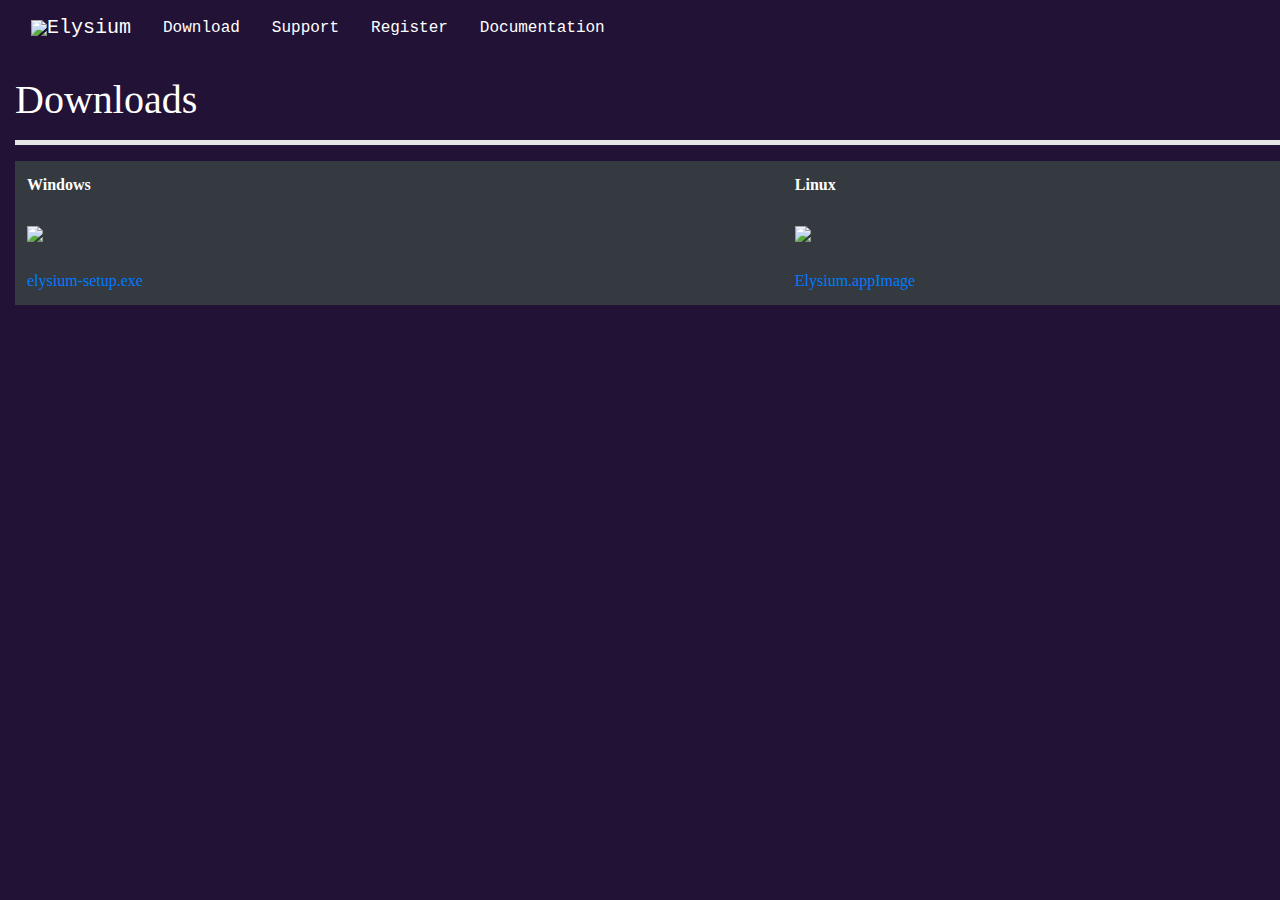
==== src/web/main-site/download.html @ 8b405eef "started fresh, layout influenced by discord.com, added description from temp-website, added coming s" ====
<!DOCTYPE html>
<html>
<head>
<title> Elysium Downloads</title>
<meta charset="utf-8">
<meta http-http-equiv="X-UA-Compatible" content="IE=Edge, chrome=1">
<link rel = "stylesheet" href = "https://stackpath.bootstrapcdn.com/bootstrap/4.4.1/css/bootstrap.min.css">
<link rel = "stylesheet" href = "main.css" type = "text/css">
<link rel = "icon" href ="https://elysium-project.net/images/eim-64x42.png" type="image/icon type"> 
</head>
<div class ="container-fluid">
    <nav class = "navbar navbar-custom ">
      <a class = "navbar-brand" href ="homepage.html"><img src ="https://elysium-project.net/images/eim-64x42.png">Elysium</a>
      <ul class = "nav mr-auto">
        <li class = "nav-item">
          <a class = "nav-link active" href="download.html">Download</a>
          </li>
        <li class = "nav-item">
          <a class = "nav-link active" href="support.html">Support</a>
          </li>
        <li class="nav-item">
          <a class = "nav-link active" href = "register.html">Register</a>
        <li class="nav-item">
          <a class = "nav-link active" href = "documentation.html">Documentation</a>
        </ul>
      </nav>
</div>
<div class = "container">
  <h1> Downloads</h1>
  <hr>
  <div class = "row">
    <table class = "table table-borderless table-dark">
      <thead>
      <tr>
        <th scope="col">Windows</th>
        <th scope="col">Linux</th>
        </tr>
        </thead>
        <tbody>
          <tr>
          <td><img src = "https://upload.wikimedia.org/wikipedia/commons/thumb/5/5f/Windows_logo_-_2012.svg/480px-Windows_logo_-_2012.svg.png"></td>
          <td><img src = "https://upload.wikimedia.org/wikipedia/commons/thumb/a/ab/Logo-ubuntu_cof-orange-hex.svg/480px-Logo-ubuntu_cof-orange-hex.svg.png"></td>
          </tr>
          <tr>
            <td><a href = "downloads/elysium-setup.exe">elysium-setup.exe</td>
            <td><a href = "downloads/Elysium.appImage">Elysium.appImage</td>
          </tr>
          </tbody>
      </table>
    </div>
  </div>
</html>
---- src/web/main-site/main.css ----
.navbar-custom *{
  font-family: "Courier New", Courier, monospace;
  color: white;


}

.row{
  margin-left:0px;
margin-right:10px;
}
.container{
  min-width: 1600px;
  padding-top: 20px;
}

body{
  /**background-color: rgba(18, 14, 41, 1);**/
  background-color: rgba(34, 18, 54, 1); 
}
.about{
  padding-top: 10px;
  text-align: center;
  font-family: "Comic sans";
  color: white;

}
hr{
  border-width: 5px;
  display:block;
  color:white;
  background-color: white;
}
h1{
  font-family: "Comic Sans";
  color: white;
}

h2{
  font-family: "Comic sans";
  color: white;
}
h3{
  color: white;
  text-align:center;
  font-family: "Comic sans";
}
p{
  color: white;
  font-family: "Comic Sans";
}
.button-wrapper{
  text-align: center;
}
.showcase{
  padding-top: 20px;
}
li{
  font-family: "Comic sans";
}
/*Register.html classes*/
.login-box {

    position:absolute;
    background-color: rgba(0, 0, 0, .4);
    padding: 20px;
    transform: translate(40%, 0%);
}

.input-area {
    margin: 0px 0px 12px;
    padding: 8px;
}

.btn#login-btn{
    width: 100%;
    padding: 5px;
    color: #fff;
    background: none;
    border: 1px solid #ddd;
    font-weight: 300;
    text-transform: uppercase;
    box-shadow: 1px 1px 5px #000;
    transition: ease-in 0.2s;
    margin-top: 2px;
    cursor: pointer;

}

.btn:hover {
    background-color: #ddd;
    color: #333;
}

i {
    color: #ddd;
    margin: 0 5px 0 0;
}

.question {
    display: inline-block;
    color: #ddd;
    font-size: 12px;
}
*{
  font-family: "Comic Sans";
}

.reg-btn {
    color: #ddd;
    margin-left: 5px;
    font-size: 12px;
}

.question-box {
    text-align: center;
}

.hidden {
    display: none;
}

.success-box {
    position: absolute;
    background-color: rgba(0,0,0,0.4);
    width: 360px;
    text-align: center;
    top: 50%;
    left: 50%;
    transform: translate(-50%,-50%);
    display: none;
}

.success-box h1 {
    color: #ddd;
    margin-top: 6%;
}
.row .register{
  padding-top: 20px;
}
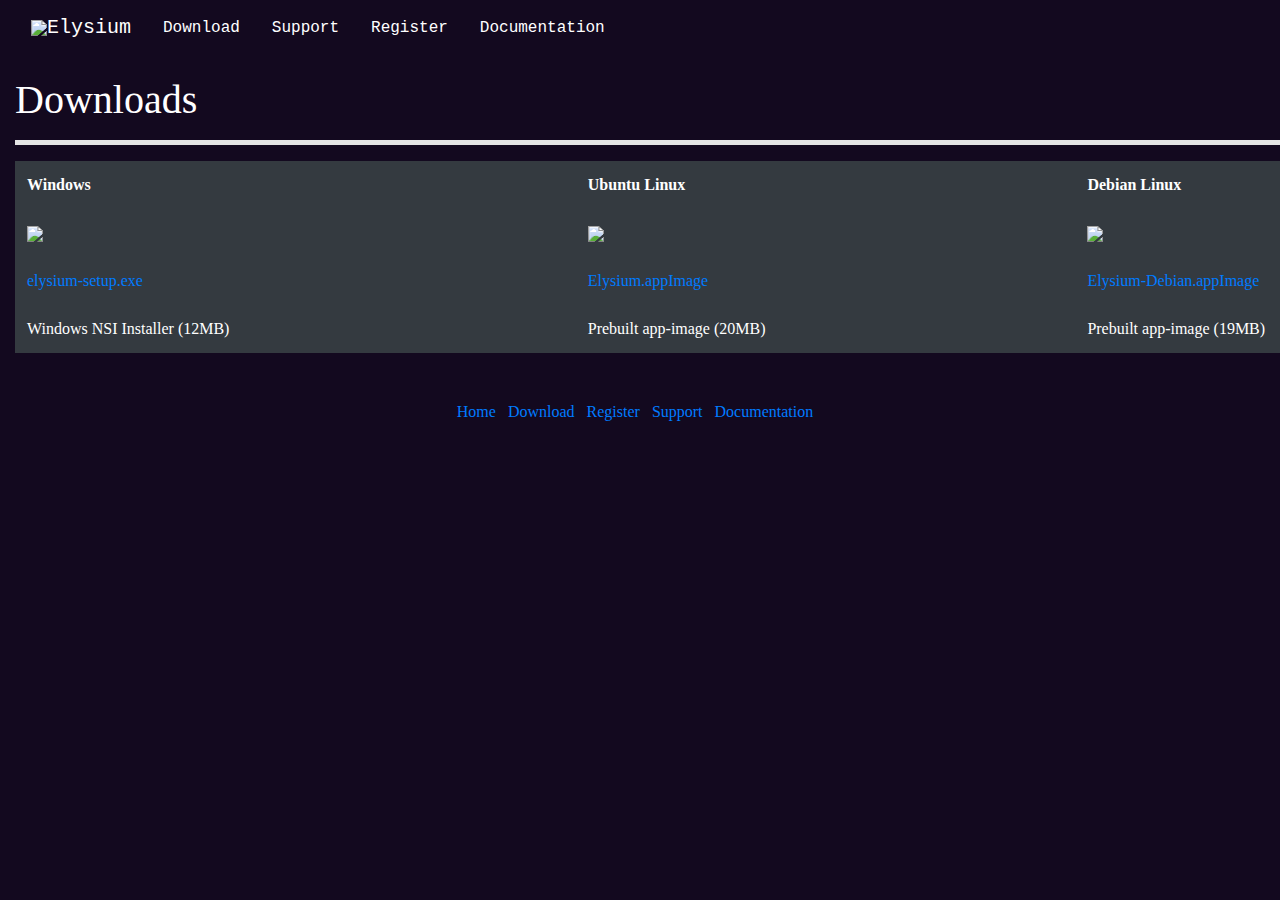
==== commit 8ec4ece3: "added spot for debian build in download page and release history on main page" ====
--- a/src/web/main-site/download.html
+++ b/src/web/main-site/download.html
@@ -6,7 +6,7 @@
 <meta http-http-equiv="X-UA-Compatible" content="IE=Edge, chrome=1">
 <link rel = "stylesheet" href = "https://stackpath.bootstrapcdn.com/bootstrap/4.4.1/css/bootstrap.min.css">
 <link rel = "stylesheet" href = "main.css" type = "text/css">
-<link rel = "icon" href ="https://elysium-project.net/images/eim-64x42.png" type="image/icon type"> 
+<link rel = "icon" href ="https://elysium-project.net/images/eim-64x42.png" type="image/icon type">
 </head>
 <div class ="container-fluid">
     <nav class = "navbar navbar-custom ">
@@ -21,7 +21,7 @@
         <li class="nav-item">
           <a class = "nav-link active" href = "register.html">Register</a>
         <li class="nav-item">
-          <a class = "nav-link active" href = "documentation.html">Documentation</a>
+          <a class = "nav-link active" href = "doxygen/index.html">Documentation</a>
         </ul>
       </nav>
 </div>
@@ -33,20 +33,36 @@
       <thead>
       <tr>
         <th scope="col">Windows</th>
-        <th scope="col">Linux</th>
+        <th scope="col">Ubuntu Linux</th>
+        <th scope="col">Debian Linux</th>
         </tr>
         </thead>
         <tbody>
           <tr>
-          <td><img src = "https://upload.wikimedia.org/wikipedia/commons/thumb/5/5f/Windows_logo_-_2012.svg/480px-Windows_logo_-_2012.svg.png"></td>
-          <td><img src = "https://upload.wikimedia.org/wikipedia/commons/thumb/a/ab/Logo-ubuntu_cof-orange-hex.svg/480px-Logo-ubuntu_cof-orange-hex.svg.png"></td>
+          <td><img src = "https://upload.wikimedia.org/wikipedia/commons/thumb/5/5f/Windows_logo_-_2012.svg/240px-Windows_logo_-_2012.svg.png"></td>
+          <td><img src = "https://upload.wikimedia.org/wikipedia/commons/thumb/a/ab/Logo-ubuntu_cof-orange-hex.svg/240px-Logo-ubuntu_cof-orange-hex.svg.png"></td>
+          <td><img src = "https://upload.wikimedia.org/wikipedia/commons/thumb/6/66/Openlogo-debianV2.svg/194px-Openlogo-debianV2.svg.png"></td>
           </tr>
           <tr>
             <td><a href = "downloads/elysium-setup.exe">elysium-setup.exe</td>
             <td><a href = "downloads/Elysium.appImage">Elysium.appImage</td>
+            <td><a href = "downloads/Elysium-Debian.appImage">Elysium-Debian.appImage</td>
+          </tr>
+          <tr>
+            <td>Windows NSI Installer (12MB)</td>
+            <td>Prebuilt app-image (20MB)</td>
+            <td>Prebuilt app-image (19MB)</td>
           </tr>
           </tbody>
       </table>
     </div>
   </div>
+  <footer class = "page-footer font-small blue pt-4">
+    <div class = "container-fluid text-center">
+      <div class = "row">
+        <div class = "col-md-12"> <p> <a href="homepage.html">Home</a> &nbsp;<a href="download.html"> Download</a> &nbsp; <a href="register.html"> Register</a> &nbsp; <a href "support.html"> Support</a>
+           &nbsp; <a href = "doxygen/index.html"> Documentation </a> </p></div>
+      </div>
+    </div>
+  </footer>
 </html>
--- a/src/web/main-site/main.css
+++ b/src/web/main-site/main.css
@@ -12,11 +12,15 @@
 .container{
   min-width: 1600px;
   padding-top: 20px;
+  min-height: 320px;
 }
 
 body{
   /**background-color: rgba(18, 14, 41, 1);**/
-  background-color: rgba(34, 18, 54, 1); 
+  /**background-color: rgba(34, 18, 54, 1);**/
+  background-color: rgba(19, 9, 31, 1);
+  margin:0;
+  height: 100%
 }
 .about{
   padding-top: 10px;
